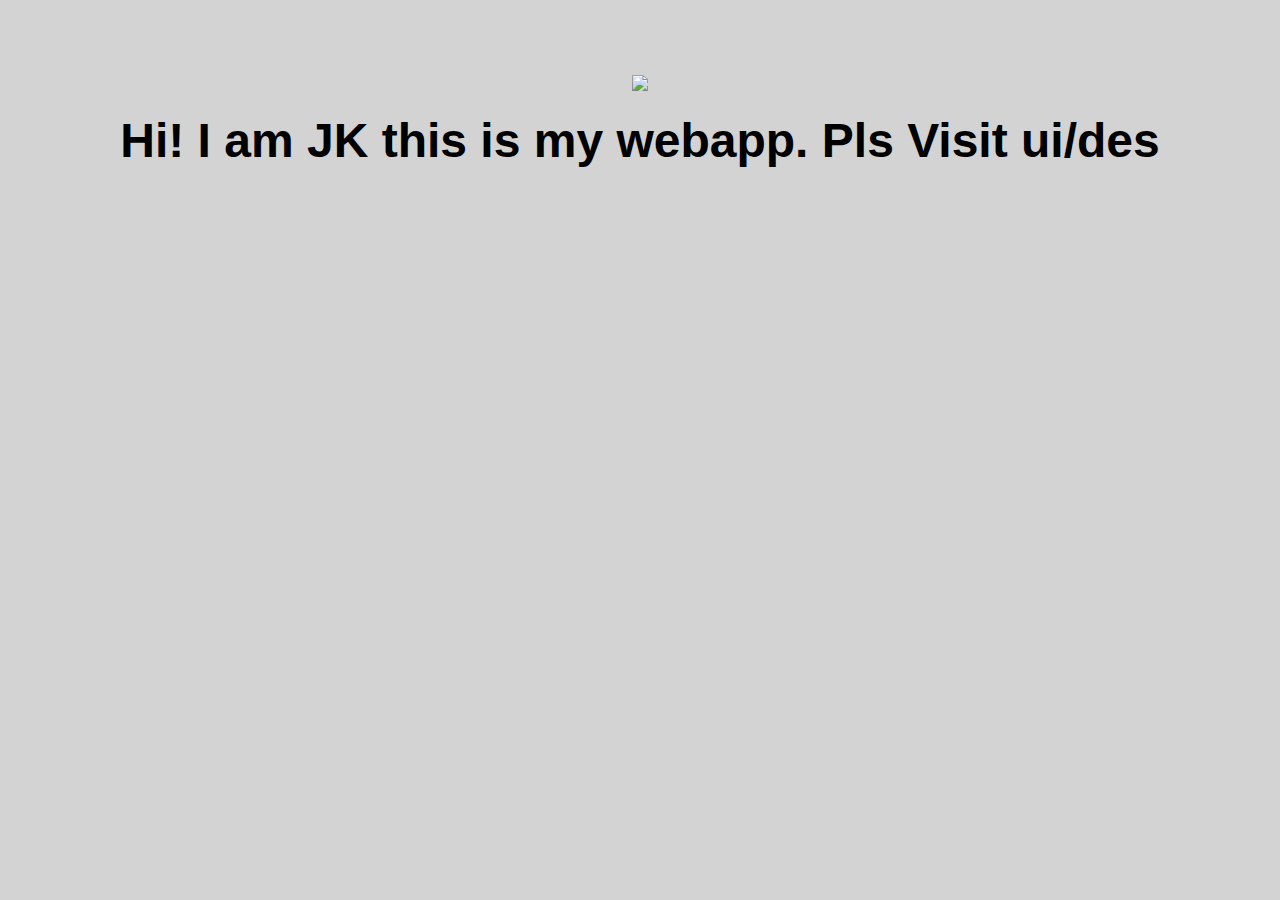
==== ui/index.html @ 3fe7a445 "[imad-console] Updates ui/index.html" ====
<!doctype html>
<html>
    <head>
        <link href="/ui/style.css" rel="stylesheet" />
    </head>
    <body>
        <div class="center">
            <img src="/ui/madi.png" class="img-medium"/>
        </div>
        <br>
        <div class="center text-big bold">
            Hi! I am JK this is my webapp.
            Pls Visit ui/des
        </div>
        <script type="text/javascript" src="/ui/main.js">
        </script>
    </body>
</html>
---- ui/style.css ----
body {
    font-family: sans-serif;
    background-color: lightgrey;
    margin-top: 75px;
}

.center {
    text-align: center;
}

.text-big {
    font-size: 300%;
}

.bold {
    font-weight: bold;
}

.img-medium {
    height: 200px;
}



h1{
    font-family:sans-serif;
    background-color: black;
    padding:50px;
    color:white;
    
}

.cont{
    
    margin-left:200px;
    position:fixed;
    top:250px;right:800px;
}
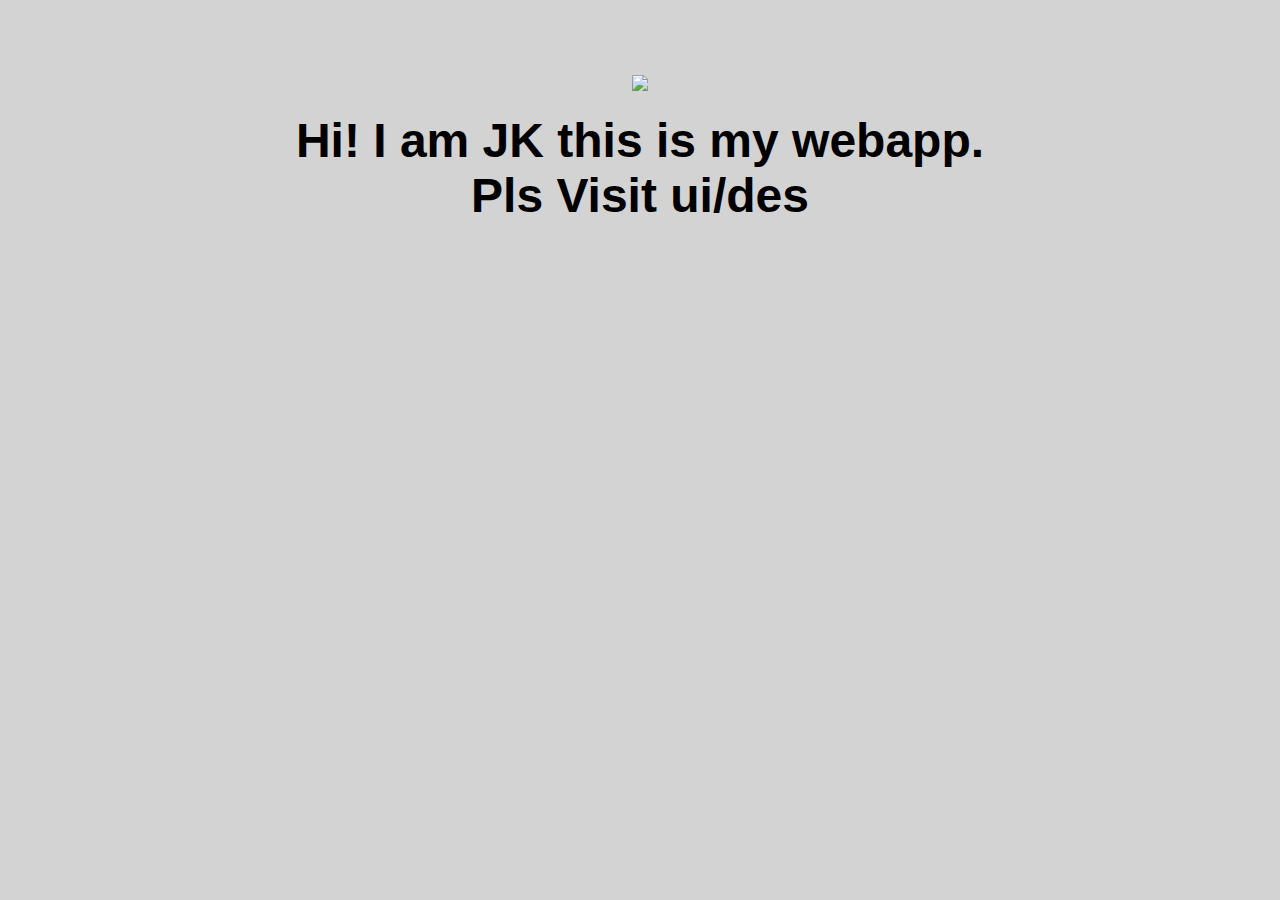
==== commit 693cd735: "[imad-console] Updates ui/index.html" ====
--- a/ui/index.html
+++ b/ui/index.html
@@ -9,7 +9,7 @@
         </div>
         <br>
         <div class="center text-big bold">
-            Hi! I am JK this is my webapp.
+            Hi! I am JK this is my webapp.<br/>
             Pls Visit ui/des
         </div>
         <script type="text/javascript" src="/ui/main.js">
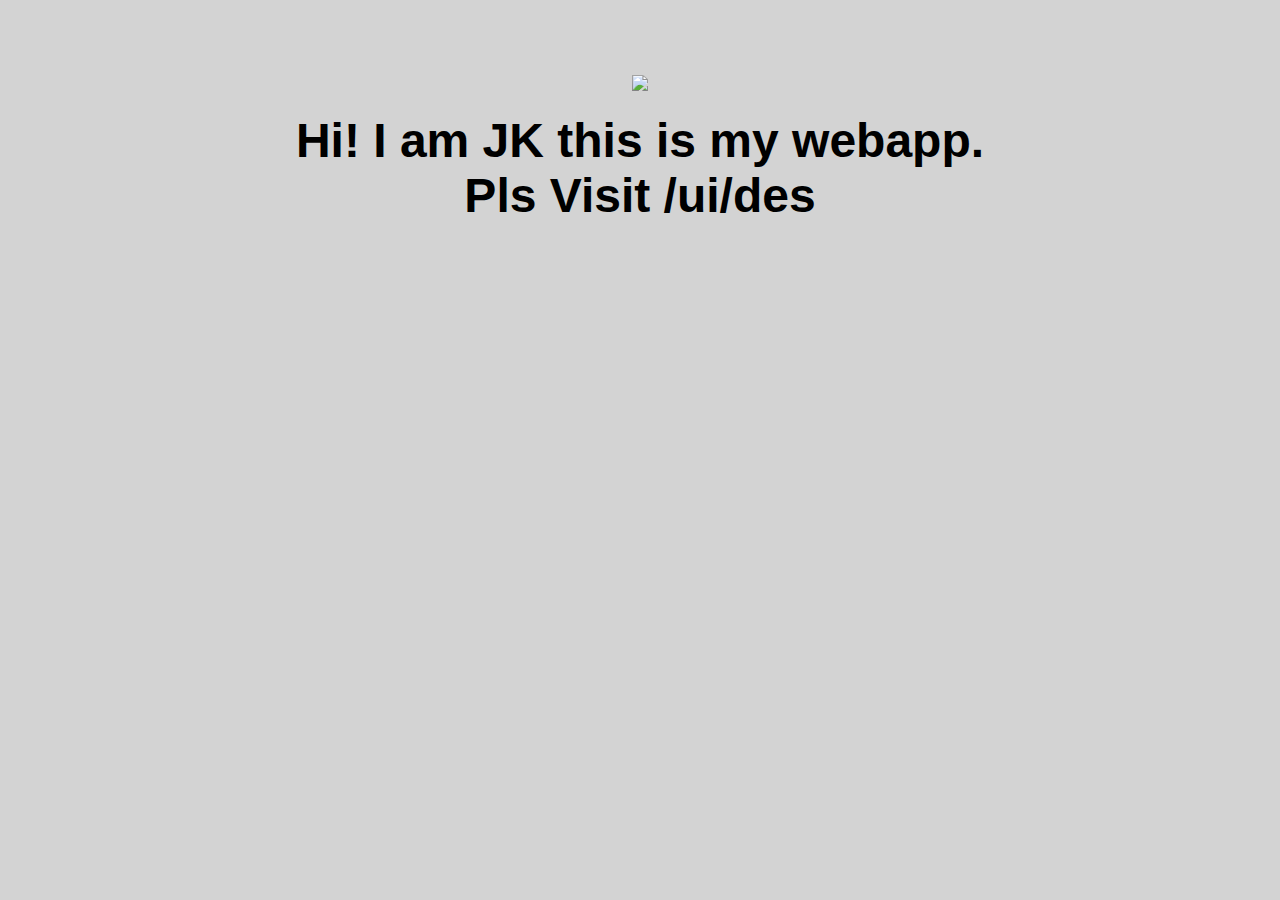
==== commit 4c06a434: "[imad-console] Updates ui/index.html" ====
--- a/ui/index.html
+++ b/ui/index.html
@@ -10,7 +10,7 @@
         <br>
         <div class="center text-big bold">
             Hi! I am JK this is my webapp.<br/>
-            Pls Visit ui/des
+            Pls Visit /ui/des
         </div>
         <script type="text/javascript" src="/ui/main.js">
         </script>
